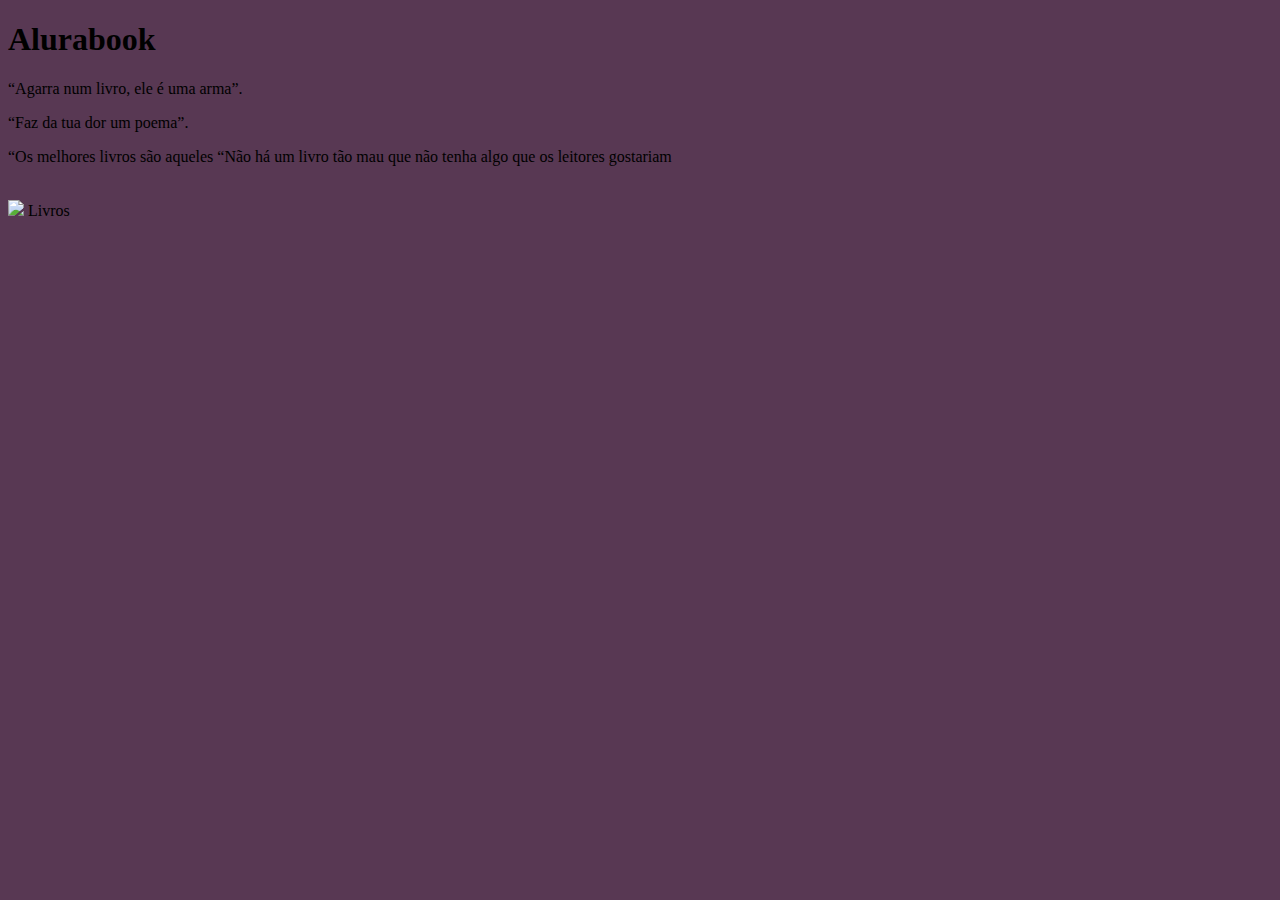
==== index.html @ 20902551 "Add files via upload" ====
<!DOCTYPE html>
<html>

<head>
    <meta charset="UTF-8">
    <meta name="viewport" content="width=device-width">
    <title>AluraBooks</title>
    <link rel="stylesheet" href="style.css"
</head>

<body>
    <section>
         <section>
    <h1>Alurabook</h1>
    <p>“Agarra num livro, ele é uma arma”.</p>
    <p>“Faz da tua dor um poema”.</p>
    <p>“Os melhores livros são aqueles
       “Não há um livro tão mau que não tenha algo que  os leitores gostariam

<section>
</section>
    <img src="imagens/livros/livros.jpeg" alt=''>
    <section>
 </section>
    <img src="https://img.freepik.com/fotos-gratis/vista-frontal-da-pilha-de-livros_23-2148827190.jpg?w=360&t=st=1684755645~exp=1684756245~hmac=48622d72e28a3e155a9557e4cfe1f83ef28ea144e585f5398b0cb9ba480ef219"&gt;
     href="https://www.amazon.com.br/Assim-que-Acaba-Colleen-Hoover/dp/8501112518/ref=asc_df_8501112518/?tag=googleshopp00-20&linkCode=df0&hvadid=379751484847&hvpos=&hvnetw=g&hvrand=11534085149437732068&hvpone=&hvptwo=&hvqmt=&hvdev=c&hvdvcmdl=&hvlocint=&hvlocphy=1032105&hvtargid=pla-810156783974&psc=1&quot; target="_blank">
    Livros
    </a>
</body>

</html>
---- style.css ----
body{
    background-color: #583853;

}
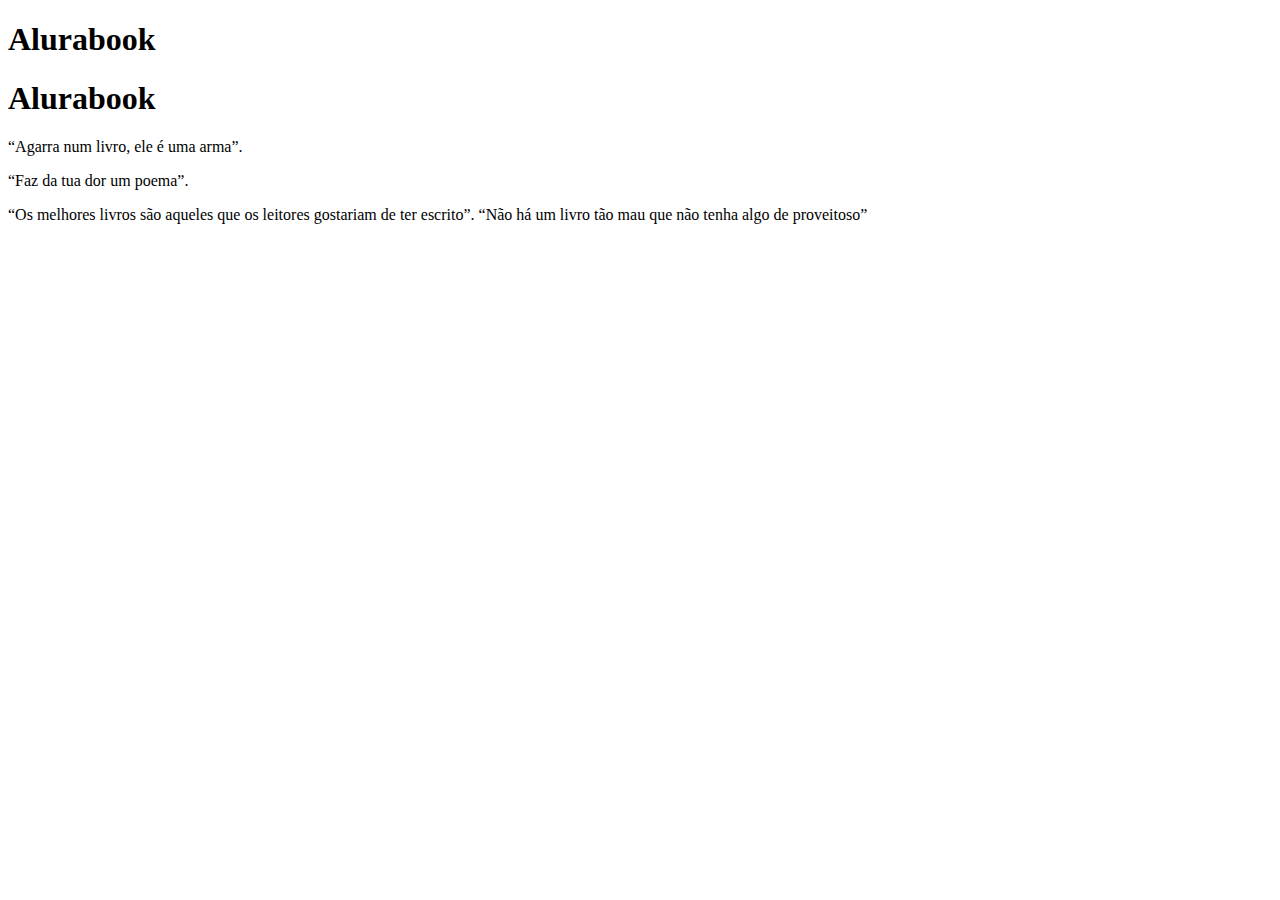
==== commit 1e232ebe: "Add files via upload" ====
--- a/index.html
+++ b/index.html
@@ -5,27 +5,29 @@
     <meta charset="UTF-8">
     <meta name="viewport" content="width=device-width">
     <title>AluraBooks</title>
-    <link rel="stylesheet" href="style.css"
+    <link real="styleheet" href="style.css">
 </head>
 
 <body>
+    <header>
+        <h1>Alurabook</h1>
+    </header>
     <section>
-         <section>
-    <h1>Alurabook</h1>
-    <p>“Agarra num livro, ele é uma arma”.</p>
+       </section>
+       <h1>Alurabook</h1>
+    <p>  “Agarra num livro, ele é uma arma”.</p>
     <p>“Faz da tua dor um poema”.</p>
     <p>“Os melhores livros são aqueles
-       “Não há um livro tão mau que não tenha algo que  os leitores gostariam
-
-<section>
-</section>
+       que os leitores gostariam de ter escrito”.
+       “Não há um livro tão mau que não tenha algo
+       de proveitoso”</p>
     <img src="imagens/livros/livros.jpeg" alt=''>
-    <section>
- </section>
-    <img src="https://img.freepik.com/fotos-gratis/vista-frontal-da-pilha-de-livros_23-2148827190.jpg?w=360&t=st=1684755645~exp=1684756245~hmac=48622d72e28a3e155a9557e4cfe1f83ef28ea144e585f5398b0cb9ba480ef219"&gt;
-     href="https://www.amazon.com.br/Assim-que-Acaba-Colleen-Hoover/dp/8501112518/ref=asc_df_8501112518/?tag=googleshopp00-20&linkCode=df0&hvadid=379751484847&hvpos=&hvnetw=g&hvrand=11534085149437732068&hvpone=&hvptwo=&hvqmt=&hvdev=c&hvdvcmdl=&hvlocint=&hvlocphy=1032105&hvtargid=pla-810156783974&psc=1&quot; target="_blank">
+          <section>
+          </section>
+    <a href
     Livros
-    </a>
+        </a>
+        
 </body>
 
 </html>--- a/style.css
+++ b/style.css
@@ -1,4 +1,17 @@
 body{
-    background-color: #583853;
+  background-color: aqua;
+}
+header{
+  /*cor de fundo*/
+  background-color: blueviolet;
+  /*cor do texto*/
+  color: aliceblue;
+  /*alinhamento do texto*/
+  text-align: center;
+  /*preenchimento*/
+  padding: 20px;
+}
+  
 
-}+
+
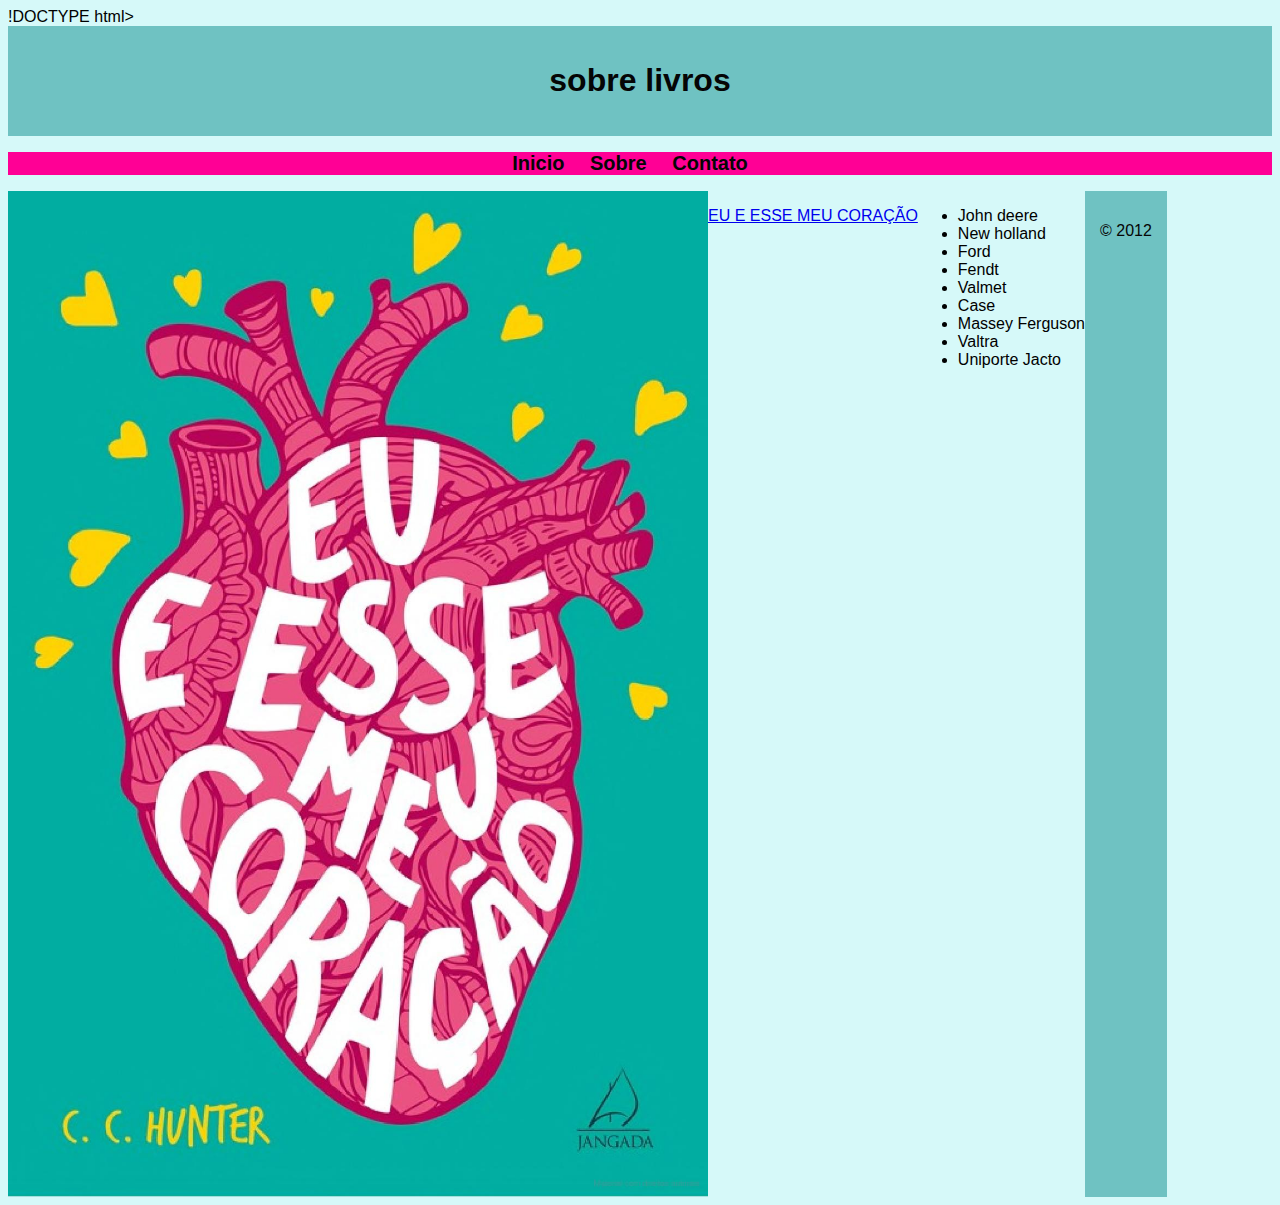
==== commit ea0ac496: "Add files via upload" ====
--- a/index.html
+++ b/index.html
@@ -1,33 +1,47 @@
-<!DOCTYPE html>
+!DOCTYPE html>
 <html>
 
 <head>
     <meta charset="UTF-8">
     <meta name="viewport" content="width=device-width">
     <title>AluraBooks</title>
-    <link real="styleheet" href="style.css">
+    <link rel="stylesheet" href="style.css">
 </head>
 
 <body>
     <header>
-        <h1>Alurabook</h1>
+        <h1>sobre livros</h1>
     </header>
-    <section>
-       </section>
-       <h1>Alurabook</h1>
-    <p>  “Agarra num livro, ele é uma arma”.</p>
-    <p>“Faz da tua dor um poema”.</p>
-    <p>“Os melhores livros são aqueles
-       que os leitores gostariam de ter escrito”.
-       “Não há um livro tão mau que não tenha algo
-       de proveitoso”</p>
-    <img src="imagens/livros/livros.jpeg" alt=''>
-          <section>
-          </section>
-    <a href
-    Livros
-        </a>
-        
+    <nav>
+         <ul>
+            <li><a href="#inicio>">Inicio<a></li>
+            <li><a href="#sobre>">Sobre<a></li> 
+            <li><a href="#contato>">Contato<a></li>  
+         </ul>
+    </nav>
+            
+        </section>
+        <section class="imagem">
+            <img src="content.jpeg">
+        <section>
+        </section>
+
+    <p> <a href="https://www.saraivas.com.br/
+            target="_blank">EU E ESSE MEU CORAÇÃO</a> </p>
+    <ul>
+        <li>John deere</li>
+        <li>New holland</li>
+        <li>Ford</li>
+        <li>Fendt</li>
+        <li>Valmet</li>
+        <li>Case</li>
+        <li>Massey Ferguson</li>
+        <li>Valtra</li>
+        <li>Uniporte Jacto</li>
+    </ul>
+    <footer>
+        <p>&copy; 2012</p>
+    </footer>
 </body>
 
 </html>--- a/style.css
+++ b/style.css
@@ -1,17 +1,76 @@
-body{
-  background-color: aqua;
+body {
+  /* cor de fundo do site */
+  background-color: rgba(185, 245, 245, 0.589);
+  /* tipo fonte do nosso site*/
+  font-family: Arial, sans-serif;
+  /* tamanho da fonte */
+  font-size: 16px;
 }
-header{
-  /*cor de fundo*/
-  background-color: blueviolet;
-  /*cor do texto*/
-  color: aliceblue;
-  /*alinhamento do texto*/
+
+img {
+  width: 700px;
   text-align: center;
-  /*preenchimento*/
-  padding: 20px;
 }
-  
 
+header {
+  /* cor de fundo */
+  background-color: rgb(111, 194, 194);
+  /* cor do texto */
+  color: #050505;
+  /* alinhamento do texto */
+  text-align: center;
+  /* preenchimento */
+  padding: 15px;
+}
 
+.imagem {
+  display: flex;
 
+}
+
+footer {
+  /* cor de fundo */
+  background-color: rgb(111, 194, 194);
+  /* cor do texto */
+  color: #050505;
+  /* alinhamento do texto */
+  text-align: center;
+  /* preenchimento */
+  padding: 15px;
+}
+
+a:hover {
+  /* Alterar a cor do texto quando o mouse estiver sobre o link */
+  color: #009688;
+} 
+
+a { 
+  /* adicionar uma transição suave á cor do texto */
+  transition: color 0.3s ease;
+}
+nav{
+   background-color: rgb(255, 0, 149);
+   text-align: center;
+}  
+
+nav ul{
+   list-style: none;
+   padding: 0;
+}
+
+nav li{
+    display: inline;
+    margin-right: 20px;
+}
+
+nav a{
+  text-decoration: none;
+  color: #050505;
+  font-weight: bold;
+  font-size: 20px;
+}
+
+nav a:hover{
+  color: deeppink;
+}
+
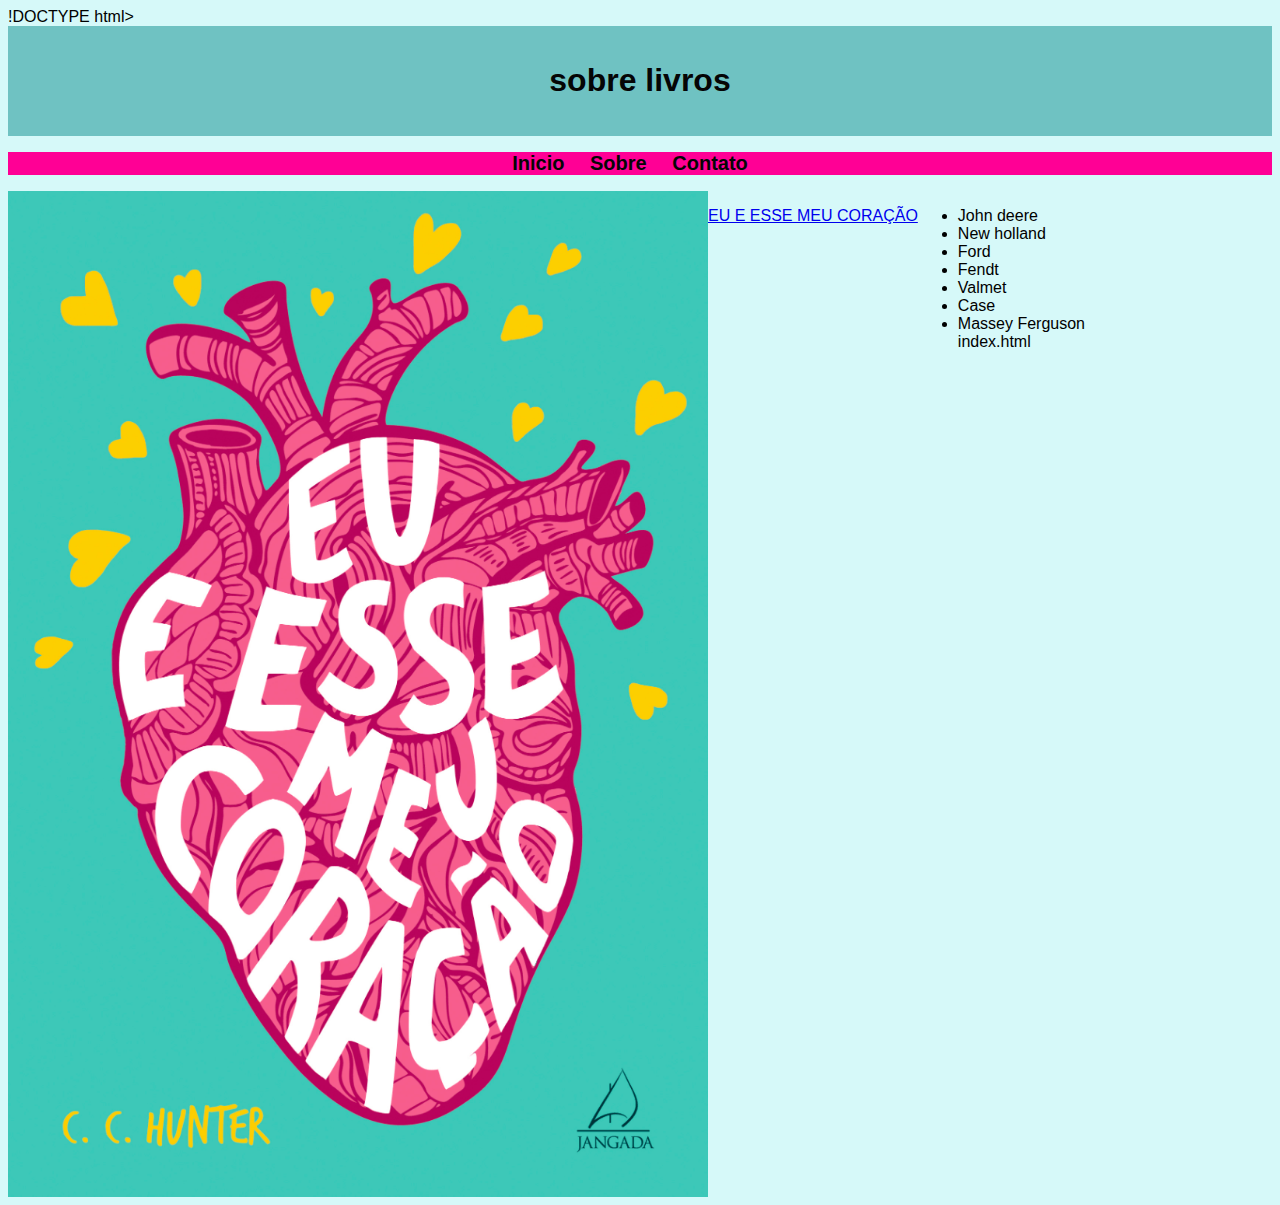
==== commit c222f84c: "Add files via upload" ====
--- a/index.html
+++ b/index.html
@@ -15,14 +15,14 @@
     <nav>
          <ul>
             <li><a href="#inicio>">Inicio<a></li>
-            <li><a href="#sobre>">Sobre<a></li> 
+            <li><a href="sobre.html">Sobre<a></li> 
             <li><a href="#contato>">Contato<a></li>  
          </ul>
     </nav>
             
         </section>
         <section class="imagem">
-            <img src="content.jpeg">
+            <img src="198577-1200-auto.jpeg">
         <section>
         </section>
 
@@ -35,13 +35,5 @@
         <li>Fendt</li>
         <li>Valmet</li>
         <li>Case</li>
-        <li>Massey Ferguson</li>
-        <li>Valtra</li>
-        <li>Uniporte Jacto</li>
-    </ul>
-    <footer>
-        <p>&copy; 2012</p>
-    </footer>
-</body>
-
+        <li>Massey Ferguson</li>index.html
 </html>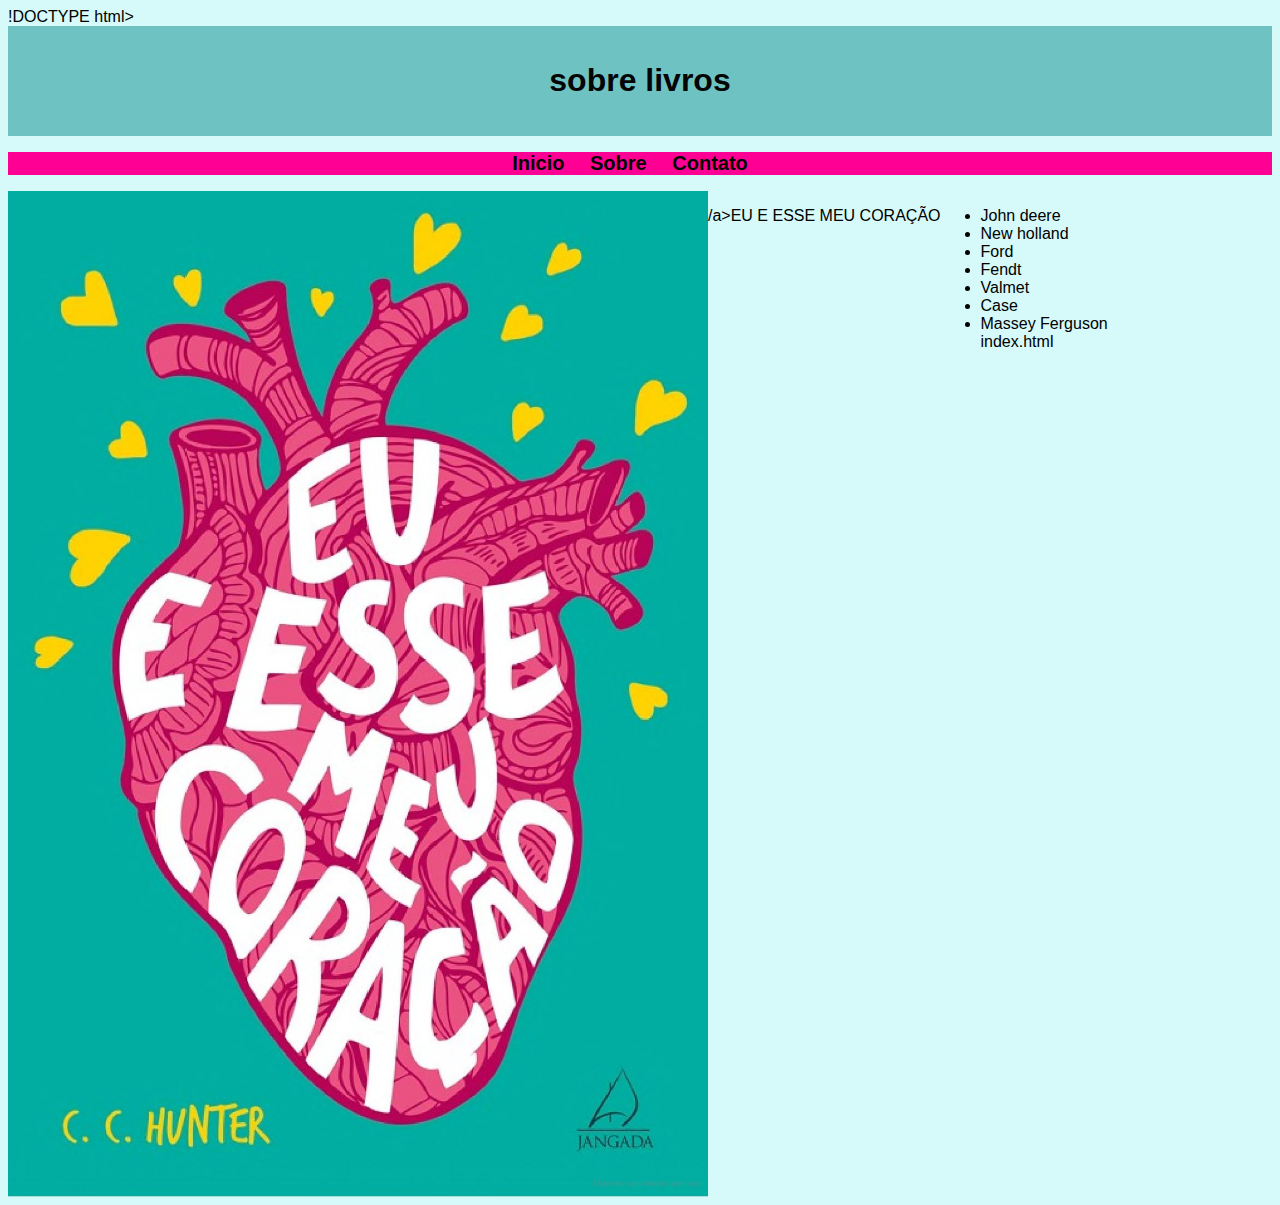
==== commit 2f533168: "Add files via upload" ====
--- a/index.html
+++ b/index.html
@@ -22,12 +22,12 @@
             
         </section>
         <section class="imagem">
-            <img src="198577-1200-auto.jpeg">
+            <img src="content.jpeg">
         <section>
         </section>
 
     <p> <a href="https://www.saraivas.com.br/
-            target="_blank">EU E ESSE MEU CORAÇÃO</a> </p>
+            target="blank"></a>/a>EU E ESSE MEU CORAÇÃO</a> </p>
     <ul>
         <li>John deere</li>
         <li>New holland</li>
--- a/style.css
+++ b/style.css
@@ -74,3 +74,20 @@
   color: deeppink;
 }
 
+.sobre-título{
+  font-size: 46px;
+  color: blueviolet;
+  margin-bottom: 50px;
+}
+
+.sobre-texto{
+   font-family: Georgia, 'Times New Roman', Times, serif;
+   font-size: 20px;
+   line-height: 2.0;
+   margin-top: 10px;
+}
+.sobre-lista{
+  list-style: circle;
+  padding-left: 0;
+  margin-top: 15px;
+}